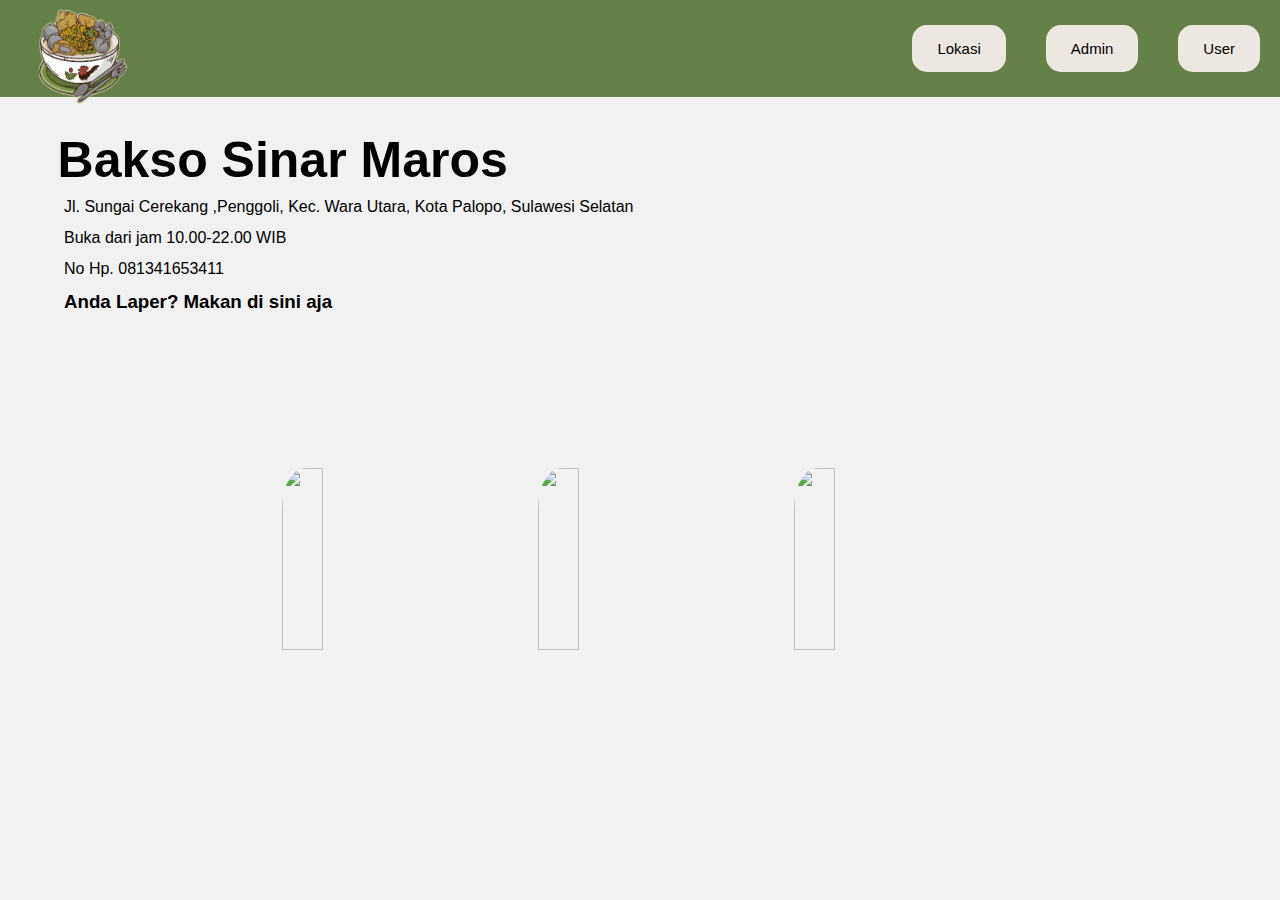
==== index.html @ 6a1b1d6f "menyala abangku" ====
<!DOCTYPE html>
<html lang="en">
<head>
    <meta charset="UTF-8">
    <meta name="viewport" content="width=device-width, initial-scale=1.0">
    <title>bakso Sinar Waros</title>
    <link rel="stylesheet" href="assets/css/dashboard.css">
</head>
<body>
    <body>
        <header>
            <img id="logo" src="assets/img/gambar1.png" alt="">
            <nav>
                <div class="menu-toggle" id="menu-toggle">
                    <div class="hamburger"></div>
                </div>
                <ul id="nav-list" class="nav-list">
                    <li class="close-menu" id="close-menu">&times;</li> 
                    <li><a href="/assets/page/contact.html">Lokasi</a></li>
                    <li><a href="/login/index.html">Admin</a></li>
                    <li><a href="/assets/page/about.html">User</a></li>
                </ul>
            </nav>
        </header>
        <main class="grid-container">
            <section class="grid-item">
            </section>
            <img id="gambar2" src="/assets/img/gambar2.jpeg" />
            <img id="gambar3" src="/assets/img/gambar3.jpeg" />
            <img id="gambar4" src="/assets/img/gambar4.jpeg" />
            <section>
                <article>
                    <h1>Bakso Sinar Maros<br></h1>
                    <p>Jl. Sungai Cerekang ,Penggoli, Kec. Wara Utara, Kota Palopo, Sulawesi Selatan</p>
                    <p>Buka dari jam 10.00-22.00 WIB</p>
                    <p>No Hp. 081341653411</p>
                    <h3>Anda Laper? Makan di sini aja</h3>
                </article>
            </section>
        </main>
        <script src="assets/js/script.js"></script>
</body>
</html>
---- assets/css/dashboard.css ----
* {
    color: #000000;
    font-family: Arial, Helvetica, sans-serif;
}

:root {
    --background-color: #F1F1F1;
  }
  
  body {
    background-color: var(--background-color);
    margin: 0;
  }
  header{
    background-color: #658147;
  }

/*Navbbar*/
nav {
    display: flex;
    justify-content: flex-end;
}

ul {
    display: flex;
    flex-direction: row;
}

li {
    list-style-type: none;
    margin: 25px 20px;
}

.nav-list {
  display: flex;
  flex-direction: row;
  list-style: none;
  padding: 0;
  margin: 0;
}

li > a{
    text-decoration: none;
    font-size: 15px;
    display: inline-block;
    background-color: #ece8e1;
    padding: 15px 25px 15px 25px;
    border-radius: 15px;
}

.menu-toggle {
  display:none;
  flex-direction: column;
  justify-content: space-between;
  width: 30px;
  height: 20px;
  cursor: pointer;
  margin-top: 10px;
  margin-left: -10px;
}

.menu-toggle .hamburger,
.menu-toggle .hamburger::before,
.menu-toggle .hamburger::after {
  content: '';
  display: block;
  height: 3px;
  width: 100%;
  background: aliceblue;
  border-radius: 2px;
}

.menu-toggle .hamburger::before,
.menu-toggle .hamburger ::after {
 transition: transform 0.3s ease;
}

.menu-toggle .hamburger::before{
  transform: translateY(-8px);
}

.menu-toggle .hamburger::after {
  transform: translateY(8px);
}


/*Main*/
h1 {
    position: relative;
    font-size: 50px;
    margin: 3% 0 0 4.5%;
    line-height: 1;
}

p {
    position: relative;
    margin: 1% 0 0 5%;
}

h3 {
    position: relative;
    margin: 1% 0 0 5%;
}

/*gambar*/
  #logo{
    position: absolute;
    height: 95px;
    width: 90px;
    top: 1%;
    left: 3%;
  }
  #gambar2 {
    width: 18%;
    height: 45%;
    position: absolute;
    bottom: 6px;
    right: 40%;
    top: 52%;
    border-radius: 10%;
  }
  #gambar3 {
    width: 18%;
    height: 45%;
    position: absolute;
    bottom: 6px;
    right: 60%;
    top: 52%;
    border-radius: 10%;
  }
  #gambar4 {
    width: 18%;
    height: 45%;
    position: absolute;
    bottom: 6px;
    right: 20%;
    top: 52%;
    border-radius: 10%;
    
  }
  
  @media screen and (max-width: 360px) {
    .menu-toggle {
      justify-content: center;
      display: flex;
      padding: 2%;
      margin: 2%;
    }

    nav {
      justify-content: none;
    }

    body {
      overflow-y: hidden;
    }

    .nav-list {
      display: none;
      flex-direction: column;
      width: 100%;
      text-align: center ;
      background-color: #658147;
    }

    .nav-list li {
      margin: 10px 0;
      padding: 10px;
    }

    .nav-list a {
      font-size: 20px;
    }

    .nav-list.active {
      display: flex;
    }

    .nav-list list:hover::after {
      width: 0rem;
    }

    .menu-toggle.hidden {
      display: none;
    }

    h1 {
      bottom: 8rem;
    }

    p {
      bottom: 7.5rem;
    }

    h3 {
      bottom: 7rem;
    }
    
    #logo{
      height: 7%;
      width: 60px;
      top: 1%;
      left: 3%;
    }

    #gambar2{
      position: relative;
      width: 6rem;
      height: 25%;
      right: -8rem;
      top: 25rem;
    }

    #gambar3 {
      position: relative;
      width: 6rem;
      height: 25%;
      bottom: 6px;
      right: 5rem;
      top: 25rem;
    }

    #gambar4{
      position: relative;
      width: 6rem;
      height: 8.5rem;
      right: -2rem;
      top: 25rem;
    }

    #gambar2,#gambar3,#gambar4 {
      top: 17rem;
      right: -2.3rem;
    }
}

.close-menu {
  display: none;
  position: absolute;
  top: 10px;
  right: 10px;
  font-size: 20px;
  cursor: pointer;
  color: aliceblue;
}

.nav-list.active .close-menu {
  display: block;
}
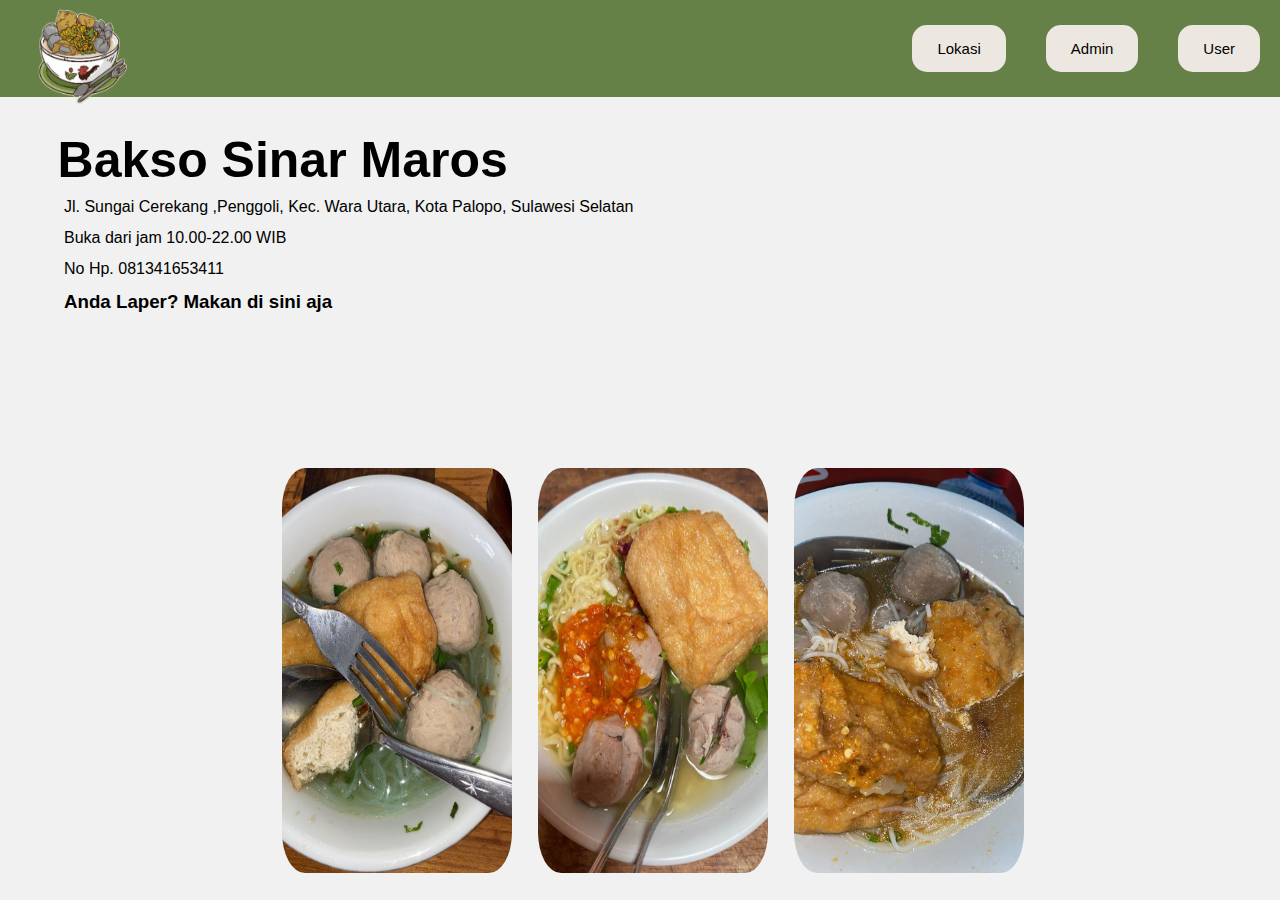
==== commit c673d1b8: "menyala abangkuhh" ====
--- a/index.html
+++ b/index.html
@@ -25,9 +25,9 @@
         <main class="grid-container">
             <section class="grid-item">
             </section>
-            <img id="gambar2" src="/assets/img/gambar2.jpeg" />
-            <img id="gambar3" src="/assets/img/gambar3.jpeg" />
-            <img id="gambar4" src="/assets/img/gambar4.jpeg" />
+            <img id="gambar2" src="/assets/img/Gambar2.jpeg" />
+            <img id="gambar3" src="/assets/img/Gambar3.jpeg" />
+            <img id="gambar4" src="/assets/img/Gambar4.jpeg" />
             <section>
                 <article>
                     <h1>Bakso Sinar Maros<br></h1>
